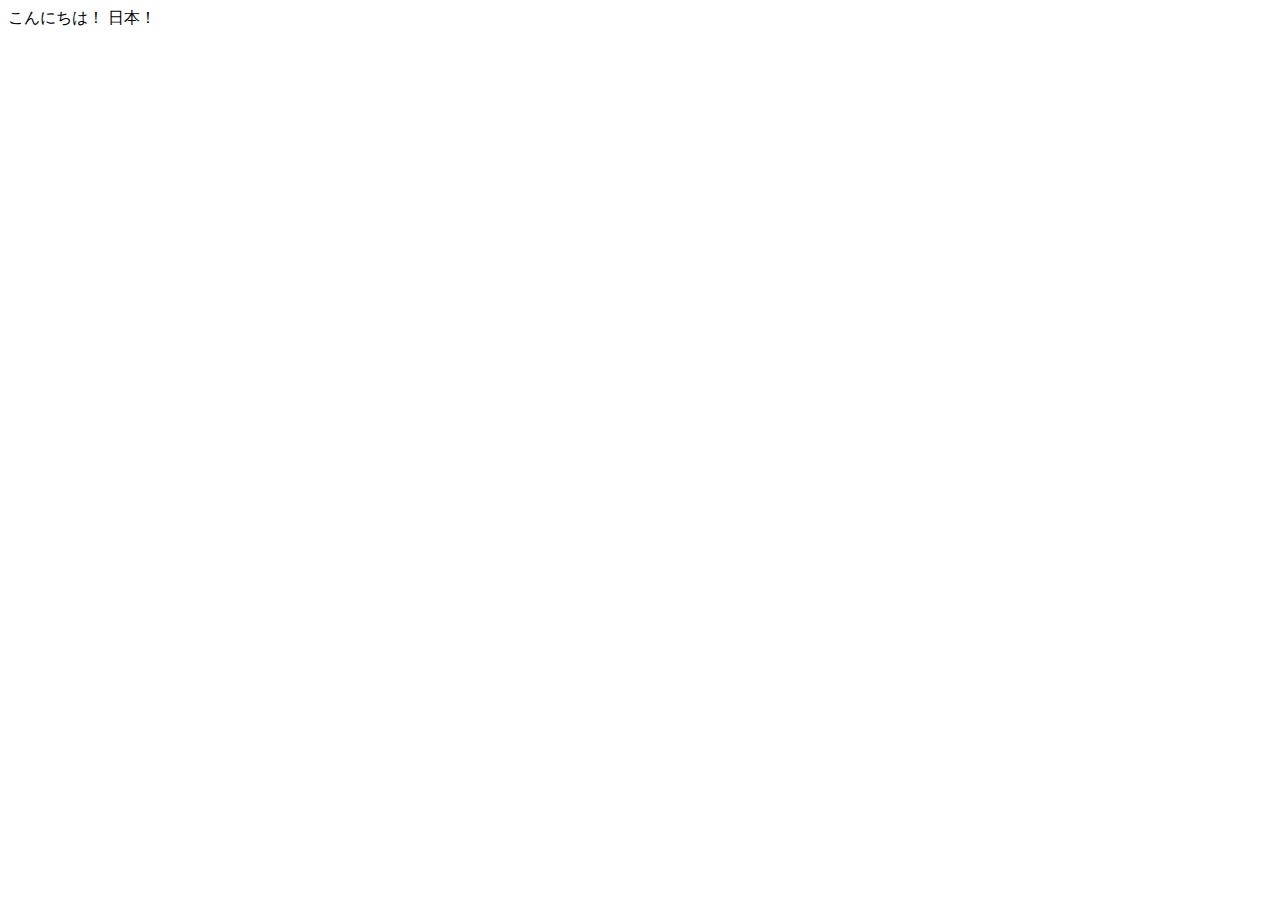
==== 01_基礎知識/02_Inline要素とBlock要素について/start/index.html @ 4990a916 "First Commit" ====
<!DOCTYPE html>
<html lang="en">

<head>
    <meta charset="UTF-8">
    <meta name="viewport" content="width=device-width, initial-scale=1.0">
    <meta http-equiv="X-UA-Compatible" content="ie=edge">
    <title>Document</title>
</head>

<body>
    <span>こんにちは！ 日本！</span>
    <img src="image-1.jpg" alt="">
</body>

</html>
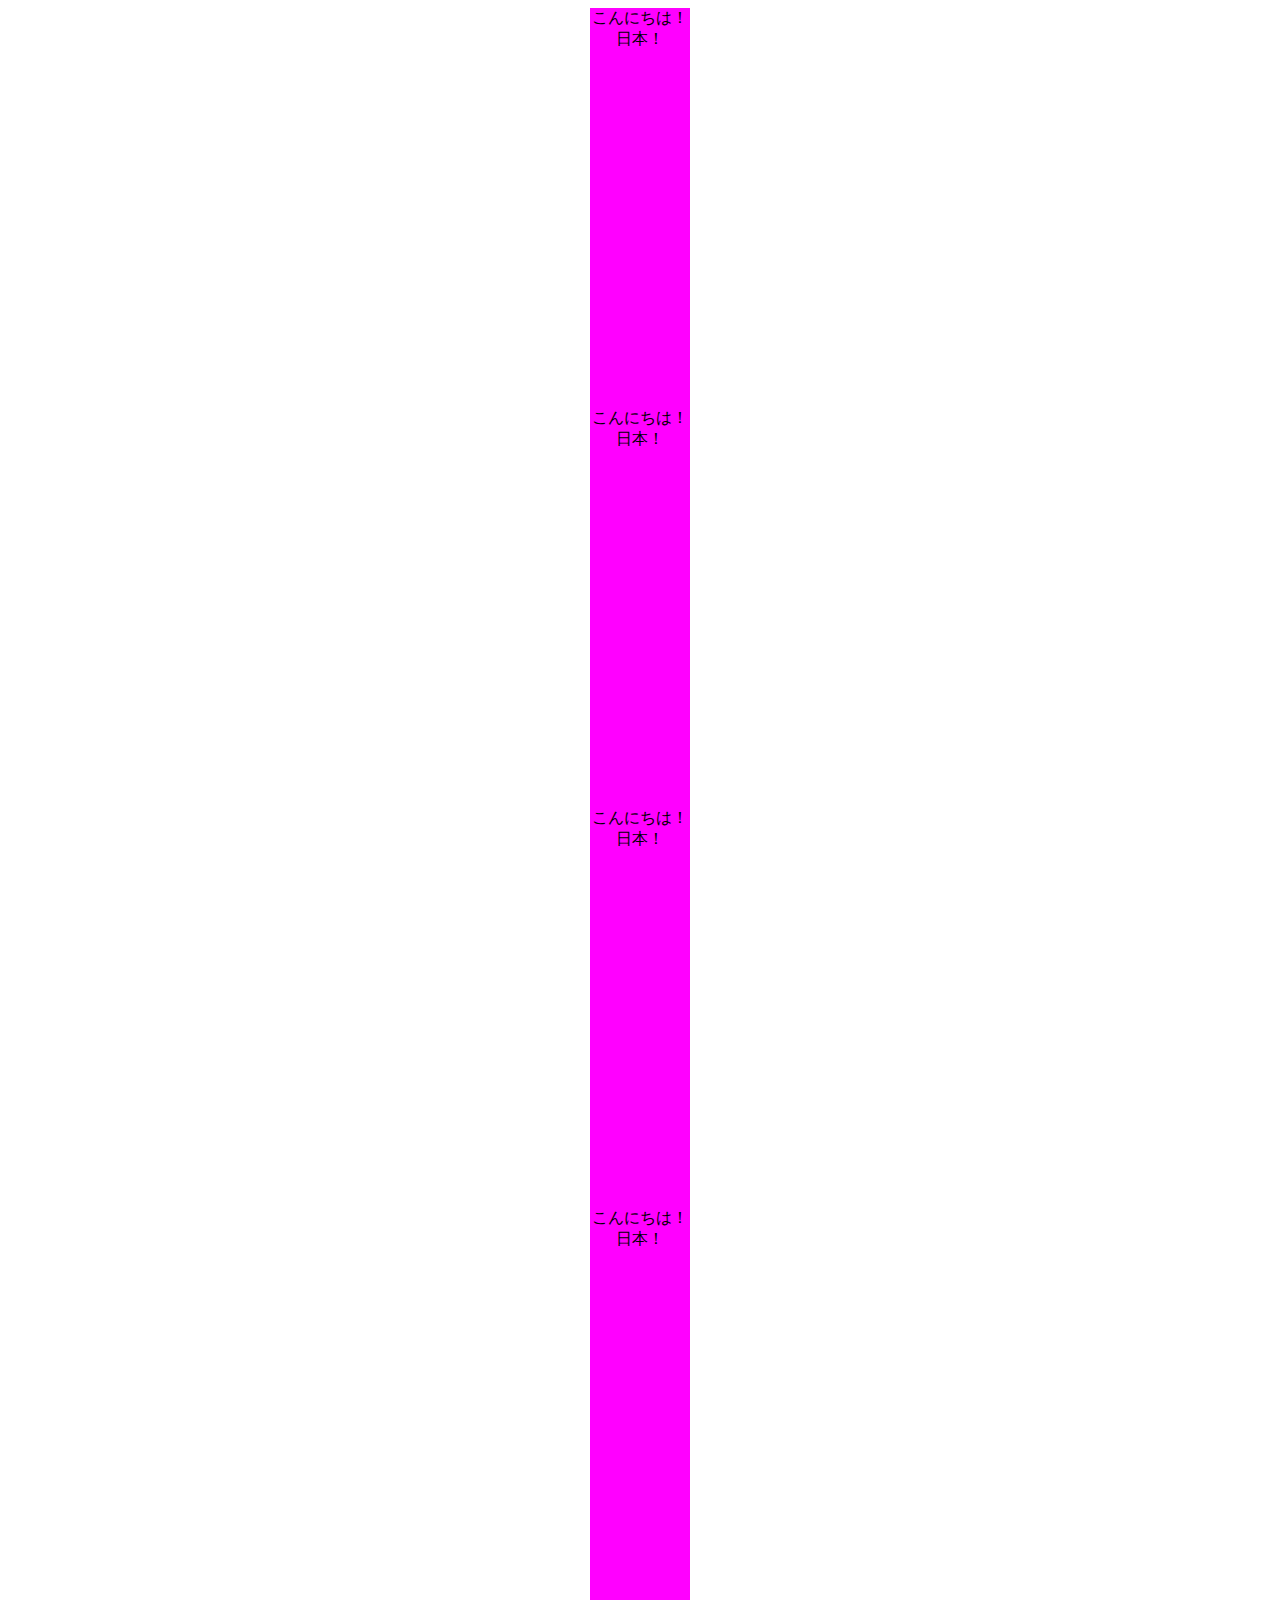
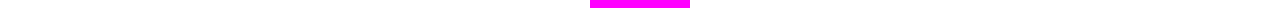
==== commit b88cc4d0: "セクション2：超初心者の方はここからスタート　7. HTMLのこれだけは知っておいて！インライン要素とブロック要素の使い分け" ====
--- a/01_基礎知識/02_Inline要素とBlock要素について/start/index.html
+++ b/01_基礎知識/02_Inline要素とBlock要素について/start/index.html
@@ -1,3 +1,4 @@
+<!-- セクション2：超初心者の方はここからスタート　7. HTMLのこれだけは知っておいて！インライン要素とブロック要素の使い分け -->
 <!DOCTYPE html>
 <html lang="en">
 
@@ -9,8 +10,27 @@
 </head>
 
 <body>
+    <!-- インライン要素 -->
     <span>こんにちは！ 日本！</span>
-    <img src="image-1.jpg" alt="">
+    <span>こんにちは！ 日本！</span>
+    <span>こんにちは！ 日本！</span>
+    <span>こんにちは！ 日本！</span>
+    <!-- ブロック要素 -->
+    <!-- <div>こんにちは！ 日本！</div> -->
+    <style>
+        body {
+            /* インライン要素の中央揃え*/
+            text-align: center;
+        }
+        span {
+            display: block;
+            /* ブロック要素の中央揃え*/
+            margin: 0 auto;
+            width: 100px;
+            height: 400px;
+            background-color: magenta;
+        }
+    </style>
 </body>
 
 </html>